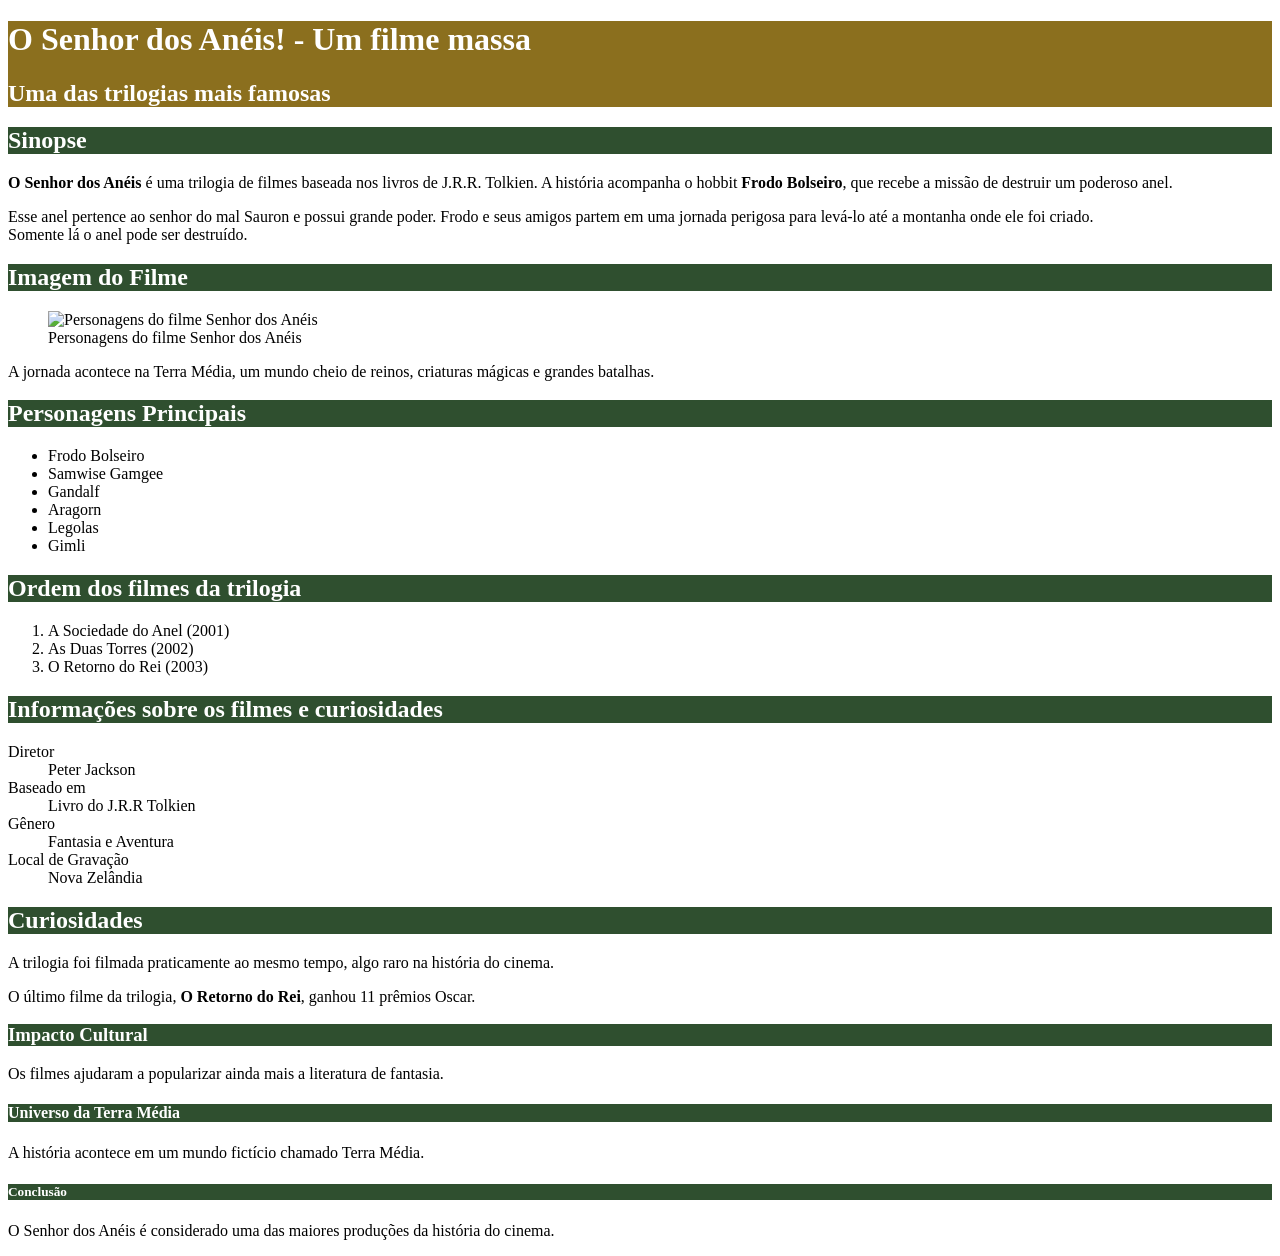
==== index.html @ 1eebf1b6 "alteração do titulo principal do site" ====
<!DOCTYPE html>
<html>
    <head>
        <title>Filme o Senhor dos Anéis</title>
        <meta charset="utf8">
        <style>
            #titulo_top{
                background-color:#8B6F1E;
                color: white;
            }
            .titulo_secundario{
                background-color: #2F4F2F;
                color: white;
            }
        </style>
    </head>
    <body>

        <div id="titulo_top">
            <h1>O Senhor dos Anéis! - Um filme massa</h1>
            <h2>Uma das trilogias mais famosas</h2>
        </div>
        
        
        <h2 class="titulo_secundario">Sinopse</h2>
            <p><strong>O Senhor dos Anéis </strong>é uma trilogia de filmes baseada nos livros de J.R.R.
                Tolkien. A história acompanha o hobbit <strong>Frodo Bolseiro</strong>, que recebe a missão
                de destruir um poderoso anel.</p>
                
            <p>Esse anel pertence ao senhor do mal Sauron e possui grande poder. Frodo e
                seus amigos partem em uma jornada perigosa para levá-lo até a montanha
                onde ele foi criado.
                <br>Somente lá o anel pode ser destruído.</p>
        <h2 class="titulo_secundario">Imagem do Filme</h2>
        <figure>
            <img src="img/senhor_dos_aneis.png" alt="Personagens do filme Senhor dos Anéis" />
            <figcaption>Personagens do filme Senhor dos Anéis</figcaption>
        </figure>
        <p>A jornada acontece na Terra Média, um mundo cheio de reinos, criaturas
            mágicas e grandes batalhas.</p>
        <h2 class="titulo_secundario">Personagens Principais</h2>
            <ul>
                <li>Frodo Bolseiro</li>
                <li>Samwise Gamgee</li>
                <li>Gandalf</li>
                <li>Aragorn</li>
                <li>Legolas</li>
                <li>Gimli</li>
            </ul>
        <h2 class="titulo_secundario">Ordem dos filmes da trilogia</h2>
            <ol>
                <li>A Sociedade do Anel (2001)</li>
            <li>As Duas Torres (2002)</li>
            <li>O Retorno do Rei (2003)</li>
            </ol>
            
        <h2 class="titulo_secundario">Informações sobre os filmes e curiosidades</h2>
            <dl>
                <dt>Diretor</dt>
                    <dd>Peter Jackson</dd>
                <dt>Baseado em</dt>
                    <dd>Livro do J.R.R Tolkien</dd>
                <dt>Gênero</dt>
                    <dd>Fantasia e Aventura</dd>
                <dt>Local de Gravação</dt>
                    <dd>Nova Zelândia</dd>
            </dl>
        <h2 class="titulo_secundario">Curiosidades</h2>
            <p>A trilogia foi filmada praticamente ao mesmo tempo, algo raro na história do cinema.</p>
            <p>O último filme da trilogia, <strong>O Retorno do Rei</strong>, ganhou 11 prêmios Oscar.</p>
        <h3 class="titulo_secundario">Impacto Cultural</h3>
            <p>Os filmes ajudaram a popularizar ainda mais a literatura de fantasia.</p>
        <h4 class="titulo_secundario">Universo da Terra Média</h4>
            <p>A história acontece em um mundo fictício chamado Terra Média.</p>
        <h5 class="titulo_secundario">Conclusão</h5>
            <p>O Senhor dos Anéis é considerado uma das maiores produções da história do cinema.</p>
    </body>
</html>
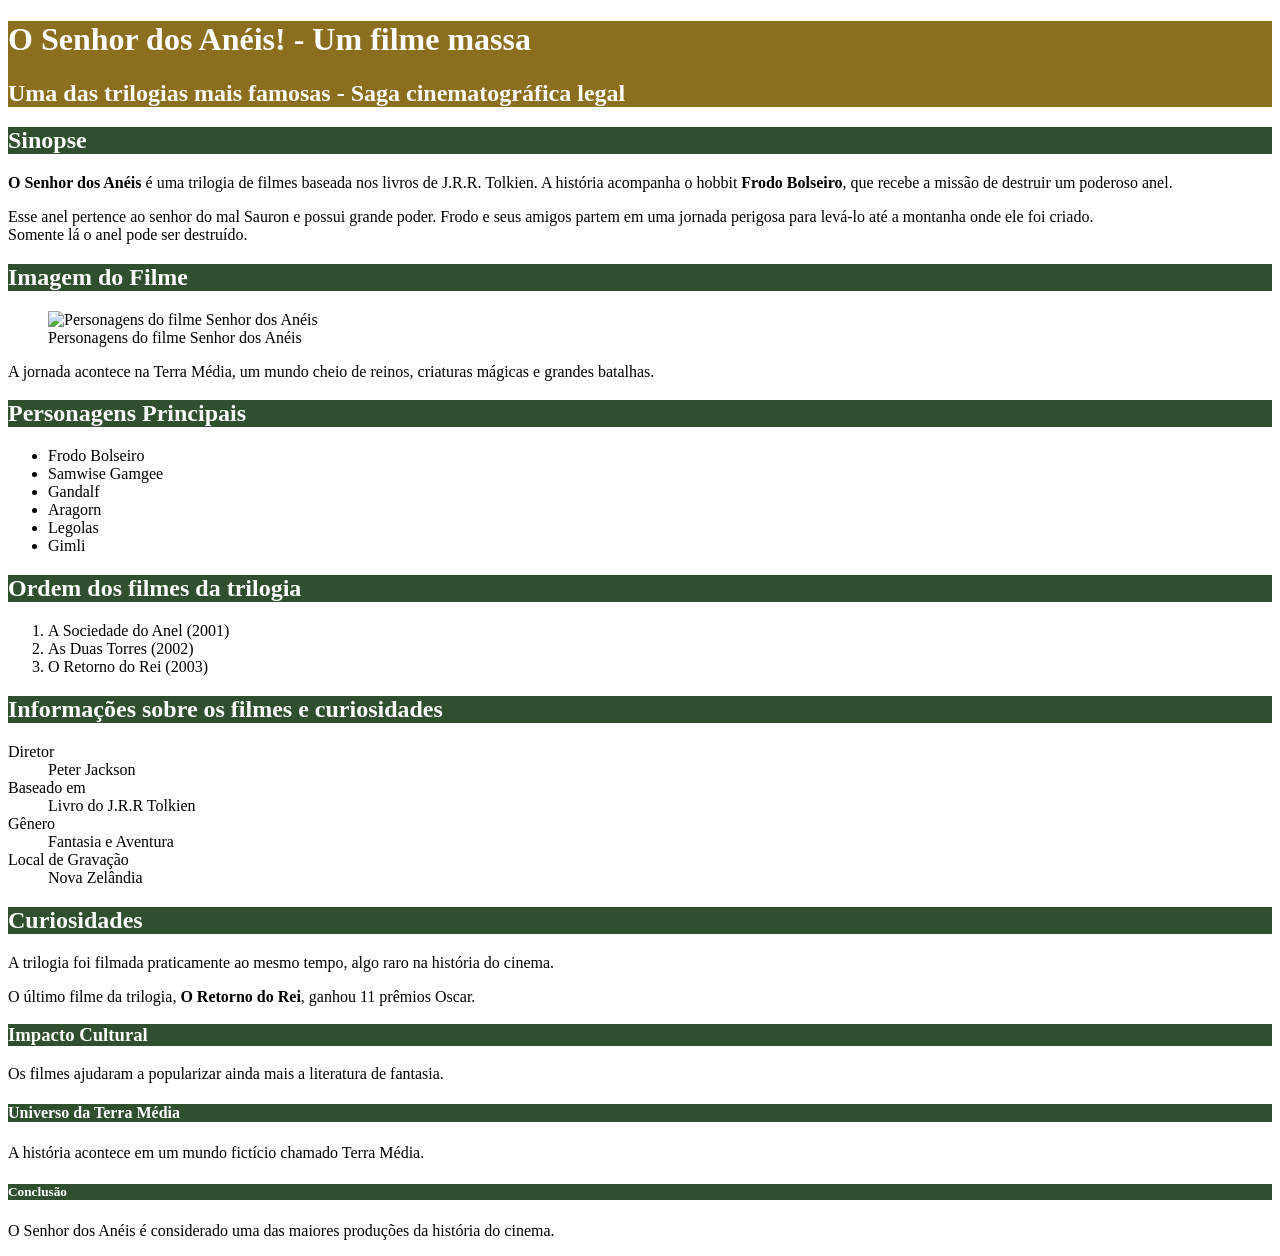
==== commit ba72306a: "alteração do titulo secundário" ====
--- a/index.html
+++ b/index.html
@@ -18,7 +18,7 @@
 
         <div id="titulo_top">
             <h1>O Senhor dos Anéis! - Um filme massa</h1>
-            <h2>Uma das trilogias mais famosas</h2>
+            <h2>Uma das trilogias mais famosas - Saga cinematográfica legal</h2>
         </div>
         
         
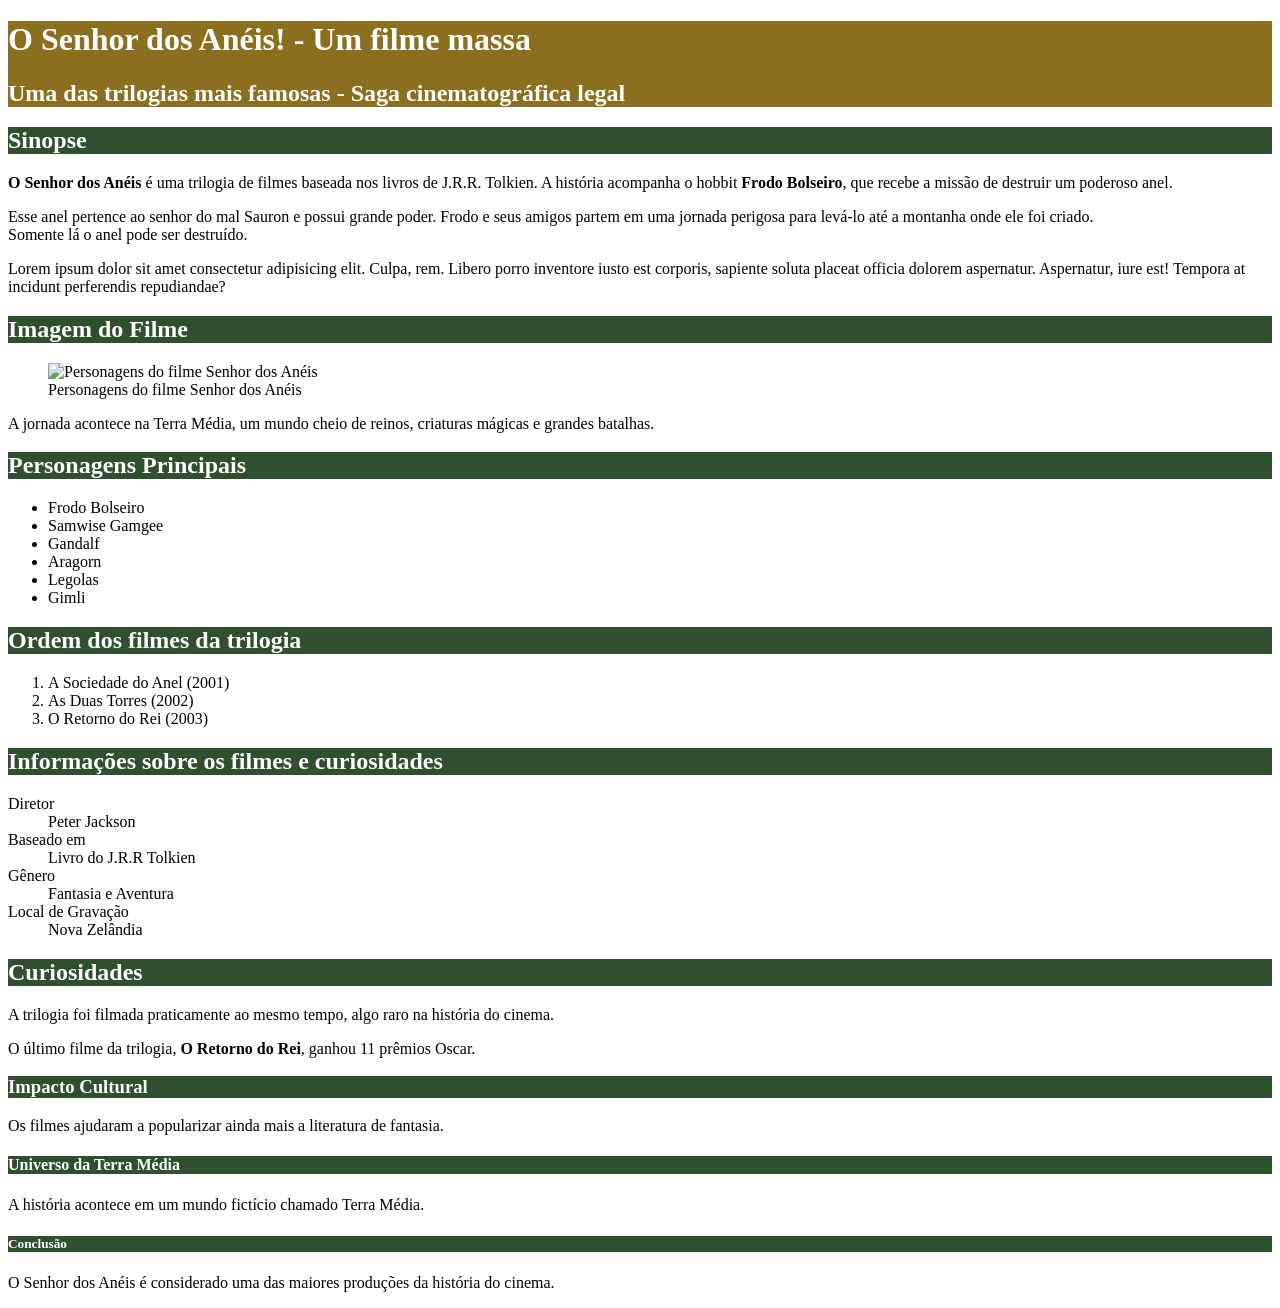
==== commit a6981291: "adição de um novo paragrafo" ====
--- a/index.html
+++ b/index.html
@@ -31,6 +31,8 @@
                 seus amigos partem em uma jornada perigosa para levá-lo até a montanha
                 onde ele foi criado.
                 <br>Somente lá o anel pode ser destruído.</p>
+
+                <p>Lorem ipsum dolor sit amet consectetur adipisicing elit. Culpa, rem. Libero porro inventore iusto est corporis, sapiente soluta placeat officia dolorem aspernatur. Aspernatur, iure est! Tempora at incidunt perferendis repudiandae?</p>
         <h2 class="titulo_secundario">Imagem do Filme</h2>
         <figure>
             <img src="img/senhor_dos_aneis.png" alt="Personagens do filme Senhor dos Anéis" />
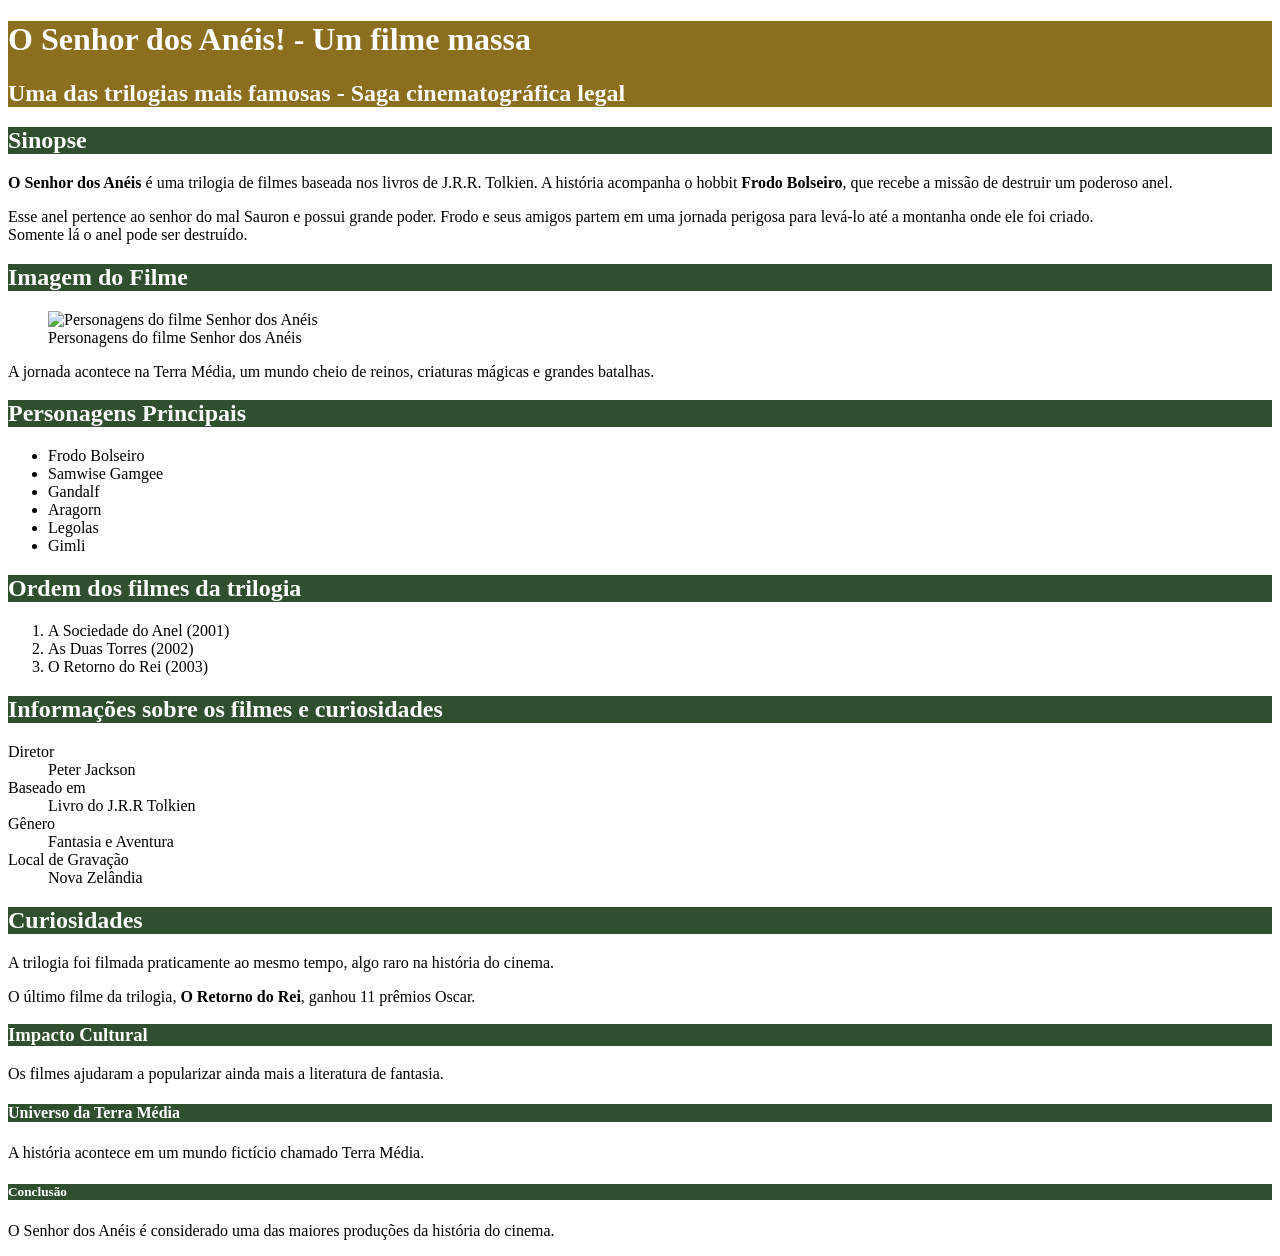
==== commit 3d94b6c6: "Revert "adição de um novo paragrafo" This reverts commit a6981291e5f94f337b9458936f8fd1391f63c801." ====
--- a/index.html
+++ b/index.html
@@ -31,8 +31,6 @@
                 seus amigos partem em uma jornada perigosa para levá-lo até a montanha
                 onde ele foi criado.
                 <br>Somente lá o anel pode ser destruído.</p>
-
-                <p>Lorem ipsum dolor sit amet consectetur adipisicing elit. Culpa, rem. Libero porro inventore iusto est corporis, sapiente soluta placeat officia dolorem aspernatur. Aspernatur, iure est! Tempora at incidunt perferendis repudiandae?</p>
         <h2 class="titulo_secundario">Imagem do Filme</h2>
         <figure>
             <img src="img/senhor_dos_aneis.png" alt="Personagens do filme Senhor dos Anéis" />
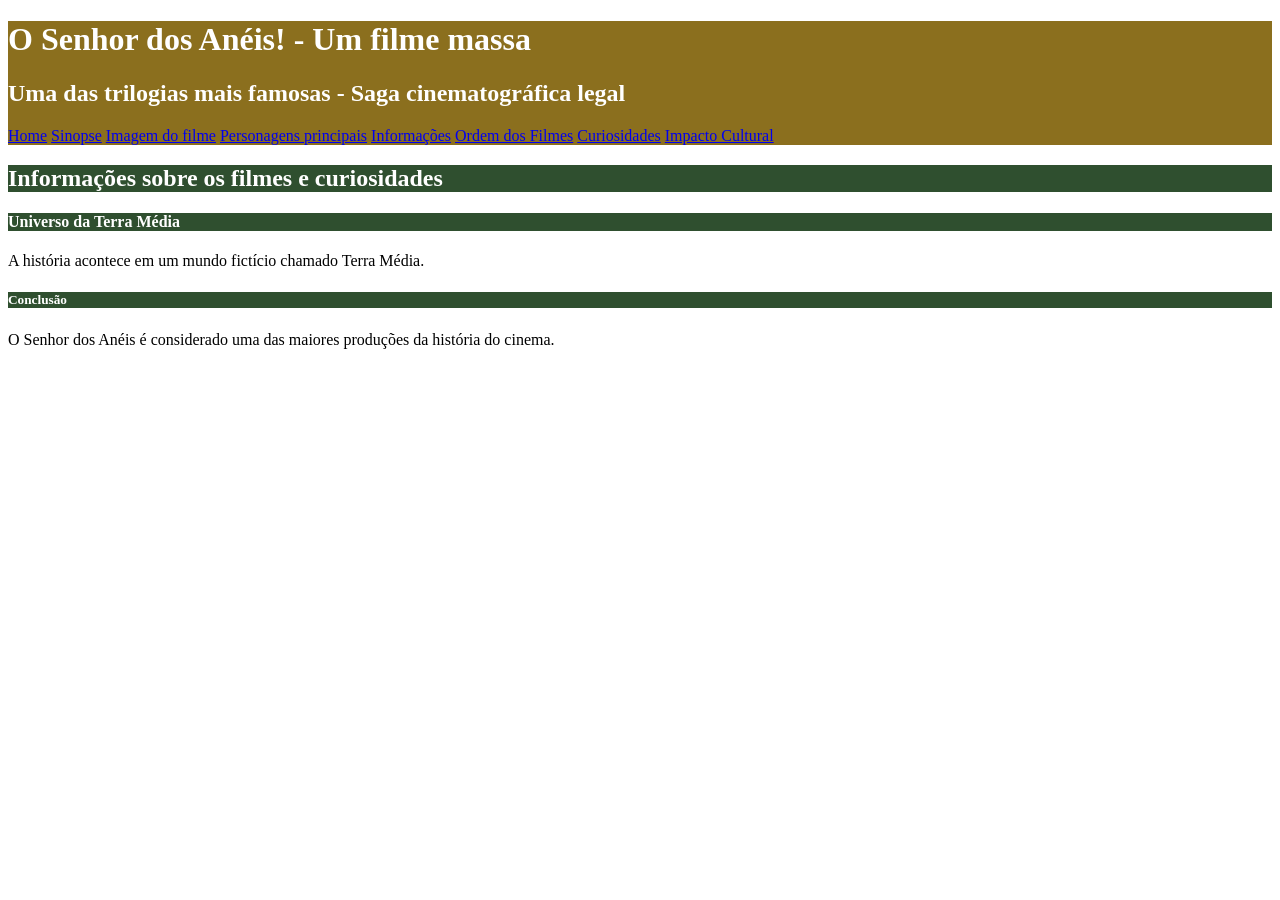
==== commit f42c5b72: "implementação do styles.css" ====
--- a/index.html
+++ b/index.html
@@ -3,73 +3,27 @@
     <head>
         <title>Filme o Senhor dos Anéis</title>
         <meta charset="utf8">
-        <style>
-            #titulo_top{
-                background-color:#8B6F1E;
-                color: white;
-            }
-            .titulo_secundario{
-                background-color: #2F4F2F;
-                color: white;
-            }
-        </style>
+        <link rel="stylesheet" href="styles.css">
     </head>
     <body>
 
         <div id="titulo_top">
             <h1>O Senhor dos Anéis! - Um filme massa</h1>
             <h2>Uma das trilogias mais famosas - Saga cinematográfica legal</h2>
+
+            <nav>
+                <a href="index.html">Home</a>
+                <a href="sinopse.html">Sinopse</a>
+                <a href="imagemfilme.html">Imagem do filme</a>
+                <a href="personagens.html">Personagens principais</a>
+                <a href="informacoes.html">Informações</a>
+                <a href="ordem.html">Ordem dos Filmes</a>
+                <a href="curiosidades.html">Curiosidades</a>
+                <a href="impacto.html">Impacto Cultural</a>
+            </nav>
         </div>
-        
-        
-        <h2 class="titulo_secundario">Sinopse</h2>
-            <p><strong>O Senhor dos Anéis </strong>é uma trilogia de filmes baseada nos livros de J.R.R.
-                Tolkien. A história acompanha o hobbit <strong>Frodo Bolseiro</strong>, que recebe a missão
-                de destruir um poderoso anel.</p>
-                
-            <p>Esse anel pertence ao senhor do mal Sauron e possui grande poder. Frodo e
-                seus amigos partem em uma jornada perigosa para levá-lo até a montanha
-                onde ele foi criado.
-                <br>Somente lá o anel pode ser destruído.</p>
-        <h2 class="titulo_secundario">Imagem do Filme</h2>
-        <figure>
-            <img src="img/senhor_dos_aneis.png" alt="Personagens do filme Senhor dos Anéis" />
-            <figcaption>Personagens do filme Senhor dos Anéis</figcaption>
-        </figure>
-        <p>A jornada acontece na Terra Média, um mundo cheio de reinos, criaturas
-            mágicas e grandes batalhas.</p>
-        <h2 class="titulo_secundario">Personagens Principais</h2>
-            <ul>
-                <li>Frodo Bolseiro</li>
-                <li>Samwise Gamgee</li>
-                <li>Gandalf</li>
-                <li>Aragorn</li>
-                <li>Legolas</li>
-                <li>Gimli</li>
-            </ul>
-        <h2 class="titulo_secundario">Ordem dos filmes da trilogia</h2>
-            <ol>
-                <li>A Sociedade do Anel (2001)</li>
-            <li>As Duas Torres (2002)</li>
-            <li>O Retorno do Rei (2003)</li>
-            </ol>
-            
-        <h2 class="titulo_secundario">Informações sobre os filmes e curiosidades</h2>
-            <dl>
-                <dt>Diretor</dt>
-                    <dd>Peter Jackson</dd>
-                <dt>Baseado em</dt>
-                    <dd>Livro do J.R.R Tolkien</dd>
-                <dt>Gênero</dt>
-                    <dd>Fantasia e Aventura</dd>
-                <dt>Local de Gravação</dt>
-                    <dd>Nova Zelândia</dd>
-            </dl>
-        <h2 class="titulo_secundario">Curiosidades</h2>
-            <p>A trilogia foi filmada praticamente ao mesmo tempo, algo raro na história do cinema.</p>
-            <p>O último filme da trilogia, <strong>O Retorno do Rei</strong>, ganhou 11 prêmios Oscar.</p>
-        <h3 class="titulo_secundario">Impacto Cultural</h3>
-            <p>Os filmes ajudaram a popularizar ainda mais a literatura de fantasia.</p>
+                     
+        <h2 class="titulo_secundario">Informações sobre os filmes e curiosidades</h2>     
         <h4 class="titulo_secundario">Universo da Terra Média</h4>
             <p>A história acontece em um mundo fictício chamado Terra Média.</p>
         <h5 class="titulo_secundario">Conclusão</h5>
--- a/styles.css
+++ b/styles.css
@@ -0,0 +1,9 @@
+#titulo_top{
+    background-color:#8B6F1E;
+    color: white;
+}
+
+.titulo_secundario{
+    background-color: #2F4F2F;
+    color: white;
+}
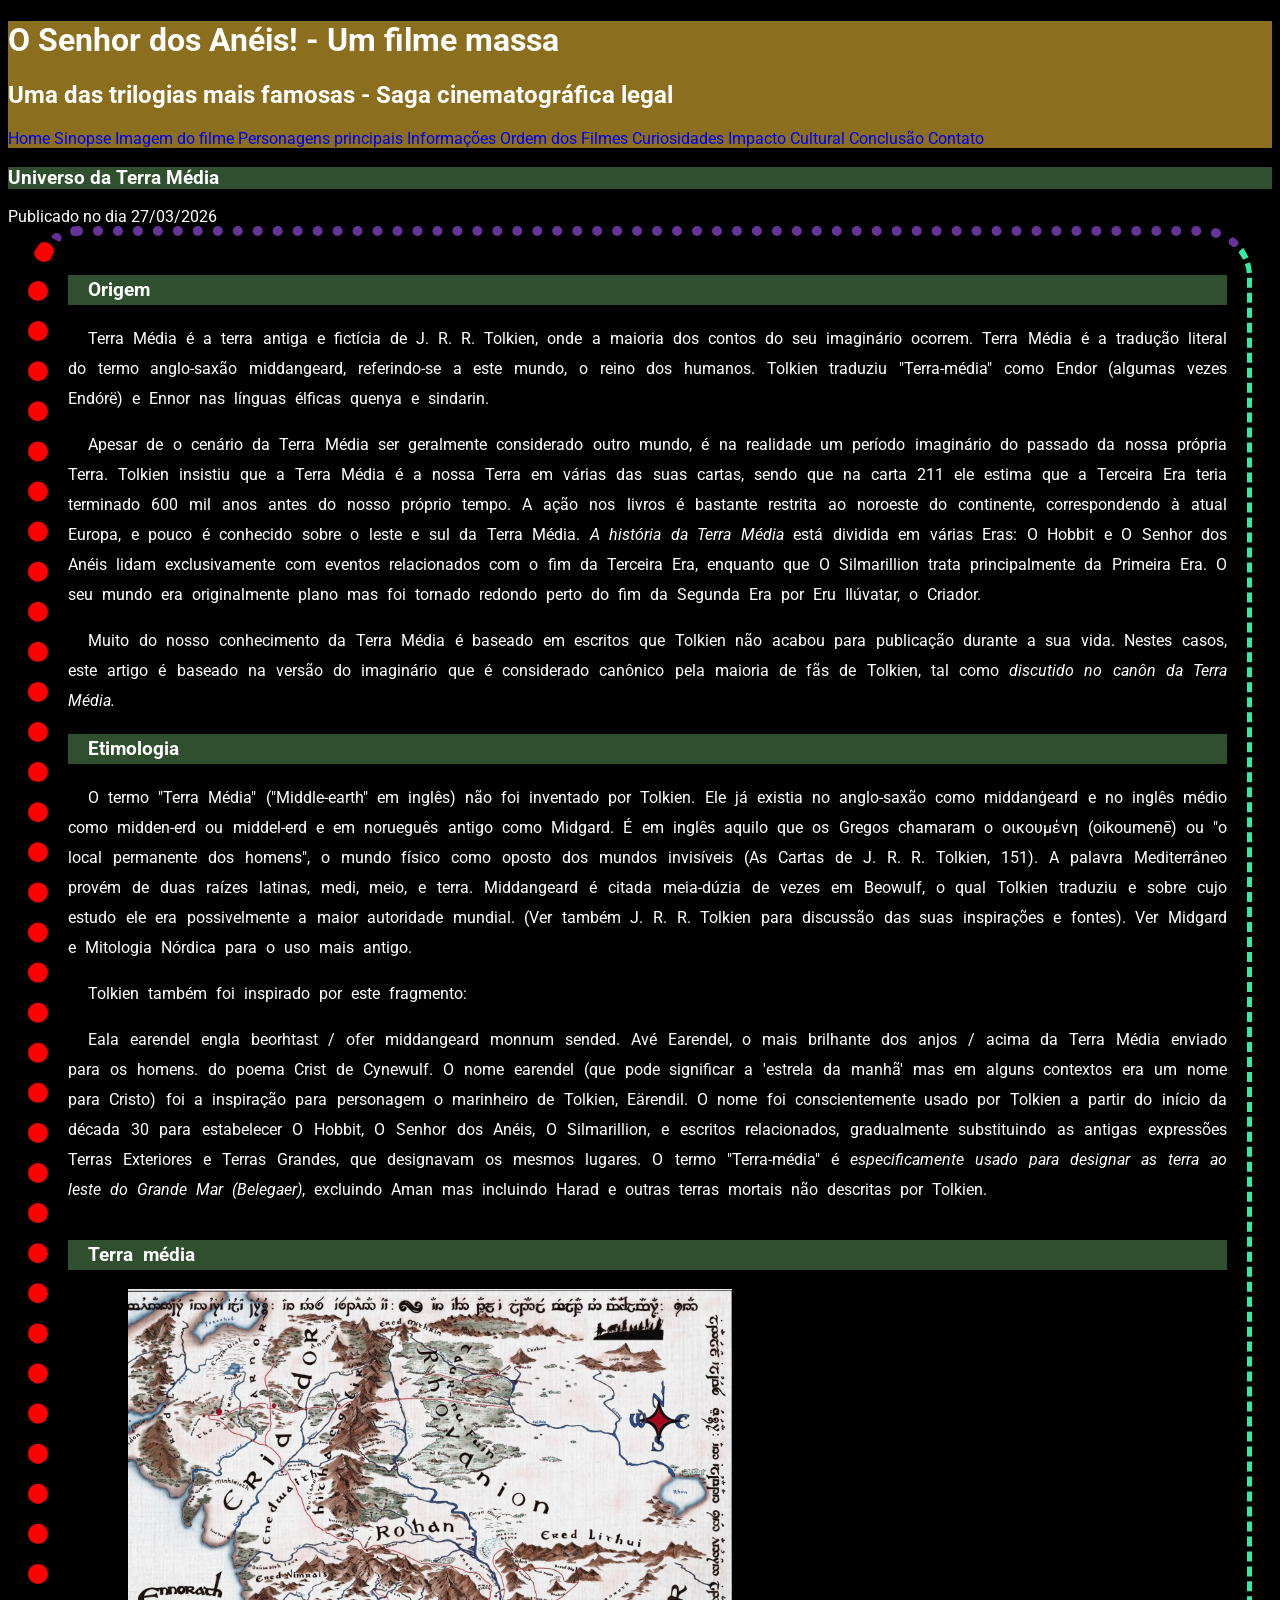
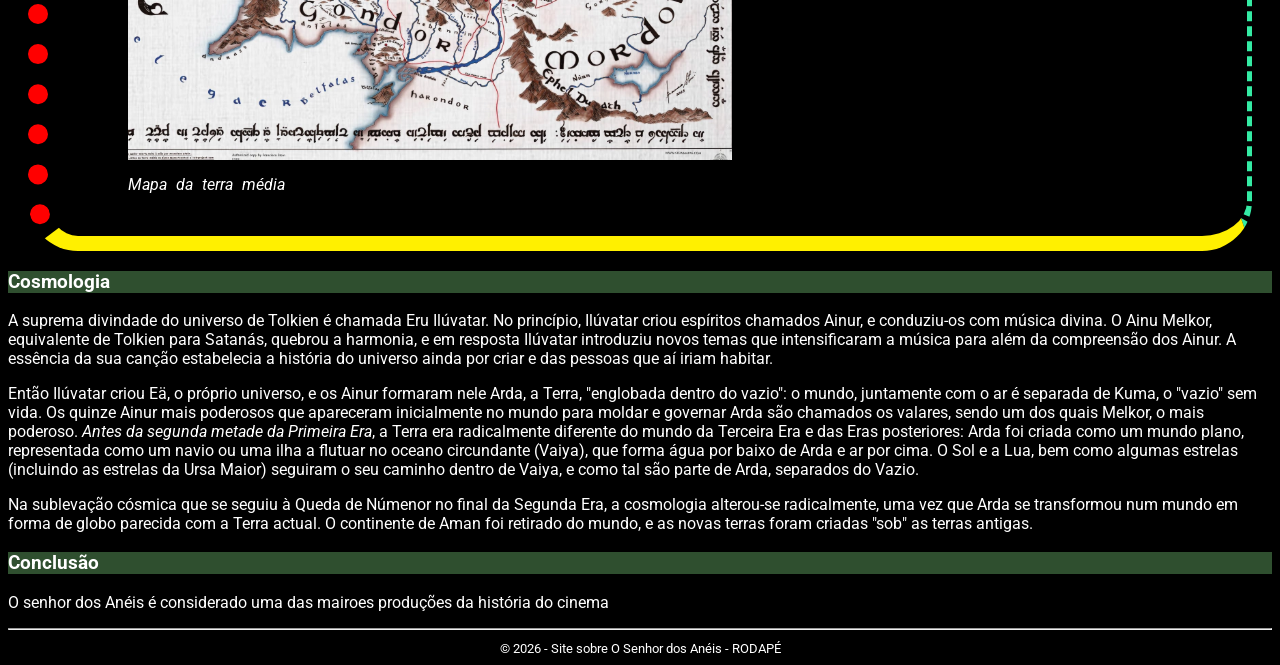
==== commit daf28094: "Aprendendo bordas, margin, padding, e display do CSS" ====
--- a/index.html
+++ b/index.html
@@ -3,11 +3,11 @@
     <head>
         <title>Filme o Senhor dos Anéis</title>
         <meta charset="utf8">
-        <link rel="stylesheet" href="styles.css">
+        <link rel="stylesheet" href="styles.css" type="text/css">
+        <link rel="icon" type="image/x-icon" href="img/espada.ico"></link>
     </head>
     <body>
-
-        <div id="titulo_top">
+        <header id="titulo_top">
             <h1>O Senhor dos Anéis! - Um filme massa</h1>
             <h2>Uma das trilogias mais famosas - Saga cinematográfica legal</h2>
 
@@ -20,13 +20,128 @@
                 <a href="ordem.html">Ordem dos Filmes</a>
                 <a href="curiosidades.html">Curiosidades</a>
                 <a href="impacto.html">Impacto Cultural</a>
+                <a href="#conclusao">Conclusão</a>
+                <a href="contato.html">Contato</a>
             </nav>
-        </div>
-                     
-        <h2 class="titulo_secundario">Informações sobre os filmes e curiosidades</h2>     
-        <h4 class="titulo_secundario">Universo da Terra Média</h4>
-            <p>A história acontece em um mundo fictício chamado Terra Média.</p>
-        <h5 class="titulo_secundario">Conclusão</h5>
-            <p>O Senhor dos Anéis é considerado uma das maiores produções da história do cinema.</p>
-    </body>
+        </header>
+        <main>
+            <header>
+                <h3 class="titulo_secundario">Universo da Terra Média</h3>
+
+            <div id="conclusao"></div>
+                <h3 class="titulo_secundario"></h3>
+                <span>Publicado no dia 27/03/2026</span>
+            </header>
+
+            <div id="layout">
+                <article>
+                    <section>
+                        <h3 class="titulo_secundario">Origem</h3>
+                            <p>Terra Média é a terra antiga e fictícia de J. R. R. Tolkien, onde a maioria dos 
+                            contos do seu imaginário ocorrem. Terra Média é a tradução literal do termo 
+                            anglo-saxão middangeard, referindo-se a este mundo, o reino dos humanos. 
+                            Tolkien traduziu "Terra-média" como Endor (algumas vezes Endórë) e Ennor 
+                            nas línguas élficas quenya e sindarin.</p>
+
+                            <p>Apesar de o cenário da Terra Média ser geralmente considerado outro mundo, 
+                            é na realidade um período imaginário do passado da nossa própria Terra. 
+                            Tolkien insistiu que a Terra Média é a nossa Terra em várias das suas cartas, 
+                            sendo que na carta 211 ele estima que a Terceira Era teria terminado 600 mil 
+                            anos antes do nosso próprio tempo. A ação nos livros é bastante restrita ao 
+                            noroeste do continente, correspondendo à atual Europa, e pouco é conhecido 
+                            sobre o leste e sul da Terra Média. <em>A história da Terra Média</em> está dividida em 
+                            várias Eras: O Hobbit e O Senhor dos Anéis lidam exclusivamente com 
+                            eventos relacionados com o fim da Terceira Era, enquanto que O Silmarillion 
+                            trata principalmente da Primeira Era. O seu mundo era originalmente plano 
+                            mas foi tornado redondo perto do fim da Segunda Era por Eru Ilúvatar, o 
+                            Criador.</p>
+
+                            <p>Muito do nosso conhecimento da Terra Média é baseado em escritos que 
+                            Tolkien não acabou para publicação durante a sua vida. Nestes casos, este 
+                            artigo é baseado na versão do imaginário que é considerado canônico pela 
+                            maioria de fãs de Tolkien, tal como <em>discutido no canôn da Terra Média.</em></p>
+                    </section>
+
+                    <section>
+                        <h3 class="titulo_secundario">Etimologia</h3>
+                        <p>O termo "Terra Média" ("Middle-earth" em inglês) não foi inventado por 
+                        Tolkien. Ele já existia no anglo-saxão como middanġeard e no inglês médio 
+                        como midden-erd ou middel-erd e em norueguês antigo como Midgard. É em 
+                        inglês aquilo que os Gregos chamaram o οικουμένη (oikoumenē) ou "o local 
+                        permanente dos homens", o mundo físico como oposto dos mundos invisíveis 
+                        (As Cartas de J. R. R. Tolkien, 151). A palavra Mediterrâneo provém de duas 
+                        raízes latinas, medi, meio, e terra. Middangeard é citada meia-dúzia de vezes em Beowulf, o qual Tolkien 
+                        traduziu e sobre cujo estudo ele era possivelmente a maior autoridade 
+                        mundial. (Ver também J. R. R. Tolkien para discussão das suas inspirações e 
+                        fontes). Ver Midgard e Mitologia Nórdica para o uso mais antigo.</p>
+
+                        <p>Tolkien também foi inspirado por este fragmento: </p>
+
+                        <p>Eala earendel engla beorhtast / ofer middangeard monnum sended. 
+                        Avé Earendel, o mais brilhante dos anjos / acima da Terra Média enviado para 
+                        os homens. do poema Crist de Cynewulf. O nome earendel (que pode 
+                        significar a 'estrela da manhã' mas em alguns contextos era um nome para 
+                        Cristo) foi a inspiração para personagem o marinheiro de Tolkien, Eärendil. 
+                        O nome foi conscientemente usado por Tolkien a partir do início da década 30 
+                        para estabelecer O Hobbit, O Senhor dos Anéis, O Silmarillion, e escritos 
+                        relacionados, gradualmente substituindo as antigas expressões Terras 
+                        Exteriores e Terras Grandes, que designavam os mesmos lugares. O termo 
+                        "Terra-média" é <em>especificamente usado para designar as terra ao leste do 
+                        Grande Mar (Belegaer)</em>, excluindo Aman mas incluindo Harad e outras terras 
+                        mortais não descritas por Tolkien.</p>
+                    </section>
+                </article>
+
+                <aside>
+                    <h3 class="titulo_secundario">Terra média</h3>
+                    <figure>
+                        <img src="img/terra_media.png" alt="Mapa da terra média">
+                        <figcaption><em>Mapa da terra média</em></figcaption>
+                    </figure>
+                </aside>
+            </div>
+
+            <article>
+                <section>
+                    <h3 class="titulo_secundario">Cosmologia</h3>
+                    <p class="teste_display">A suprema divindade do universo de Tolkien é chamada Eru Ilúvatar. No 
+                    princípio, Ilúvatar criou espíritos chamados Ainur, e conduziu-os com música 
+                    divina. O Ainu Melkor, equivalente de Tolkien para Satanás, quebrou a 
+                    harmonia, e em resposta Ilúvatar introduziu novos temas que intensificaram a 
+                    música para além da compreensão dos Ainur. A essência da sua canção 
+                    estabelecia a história do universo ainda por criar e das pessoas que aí iriam 
+                    habitar.</p>
+
+                    <p class="teste_display">Então Ilúvatar criou Eä, o próprio universo, e os Ainur formaram nele Arda, a 
+                    Terra, "englobada dentro do vazio": o mundo, juntamente com o ar é separada 
+                    de Kuma, o "vazio" sem vida. Os quinze Ainur mais poderosos que 
+                    apareceram inicialmente no mundo para moldar e governar Arda são 
+                    chamados os valares, sendo um dos quais Melkor, o mais poderoso. 
+                    <em>Antes da segunda metade da Primeira Era</em>, a Terra era radicalmente diferente 
+                    do mundo da Terceira Era e das Eras posteriores: Arda foi criada como um 
+                    mundo plano, representada como um navio ou uma ilha a flutuar no oceano 
+                    circundante (Vaiya), que forma água por baixo de Arda e ar por cima. O Sol e 
+                    a Lua, bem como algumas estrelas (incluindo as estrelas da Ursa Maior) 
+                    seguiram o seu caminho dentro de Vaiya, e como tal são parte de Arda, 
+                    separados do Vazio.</p>
+
+                    <p class="teste_display">Na sublevação cósmica que se seguiu à Queda de Númenor no final da 
+                    Segunda Era, a cosmologia alterou-se radicalmente, uma vez que Arda se 
+                    transformou num mundo em forma de globo parecida com a Terra actual. O 
+                    continente de Aman foi retirado do mundo, e as novas terras foram criadas 
+                    "sob" as terras antigas.</p>
+                </section>
+
+                <section id="conclusao">
+                <h3 class="titulo_secundario">Conclusão</h3>
+                    <p>O senhor dos Anéis é considerado uma das mairoes produções da história do cinema</p>
+            </section>
+        </article>
+
+        <footer class="rodape">
+            <hr>
+            <small>© 2026 - Site sobre O Senhor dos Anéis - RODAPÉ </small>
+        </footer>
+    </main> 
+</body>
 </html>
--- a/styles.css
+++ b/styles.css
@@ -1,3 +1,4 @@
+@import url('https://fonts.googleapis.com/css2?family=Open+Sans:ital,wght@0,300..800;1,300..800&family=Roboto:ital,wght@0,100..900;1,100..900&display=swap');
 #titulo_top{
     background-color:#8B6F1E;
     color: white;
@@ -6,4 +7,61 @@
 .titulo_secundario{
     background-color: #2F4F2F;
     color: white;
-}+}
+
+
+.rodape{
+    text-align: center;
+}
+
+body{
+    /*Topografia CSS*/
+    background-color: rgb(0,0,0); /*Cor do fundo*/
+    color: rgb(255,255,255); /*Cor da fonte*/
+    font-family: "Roboto", sans-serif;
+    font-size: 16px; /*Tamanho da fonte - px/em/rem*/
+}
+
+#layout{
+    font-size: 1em; /*Jerda p tamanho do pai dele (body) com um multiplicado*/
+    display: flex;
+    flex-direction: column; /*Usado para definir a direção dos elementos que são filhos de um display flex*/
+    font-style: normal; /*Estilo da fonte: italic - normal - oblique*/ 
+    line-height: 30px; /*Espaçamneto entre linhas*/
+    font-weight: 400; /*Negrito em CSS 100 a 900 bold e bolder*/
+    text-transform: none; /*Capitalização do texto: uppercase - lowercase e capitalize*/
+    text-decoration: none; /*Sublinhado de texto: double - dashed - dotted - wavy - none*/
+    word-spacing: 5px; /*Espaçamentos entre palavras*/
+    letter-spacing: none; /*Espaçamento entre letras*/  
+    text-indent: 20px; /*Espaçamento de paragafro primeira linha*/
+    text-align: justify; /*Alinhamento do texto: left - right - justify e center*/
+    /*border-style: dashed; /*Estilo da borda (da div): solid, dashed, dotted, double, groove, ridge, inset, outset
+    border-width: 5px; /*Espessaura da borda
+    border-color: rgb(52, 235, 164); /*Cor da borda*/
+    border: dashed 5px rgb(52, 235, 164); /*Definir estilo, espessura e cor da borda numa mesma linha*/
+    border-top: dotted 10px rebeccapurple;
+    border-left: dotted 20px red;
+    border-bottom: solid 15px #fff000;
+    /*border-right: estilizar lado direito da borda*/
+    border-radius: 50px; /*Arredondar cantos da borda (sup esq = 1, sup dir = 2, inf dir = 3, inf esq = 4)*/
+    margin: 20px; /*Margen do lado de FORA da borda (cima = 1, direita = 2, baixo = 3, esquerda = 4)*/
+    margin-left: 20px; /*Margem a esqueda fora da borda*/
+    margin-right: 20px; /*Margem a direita fora da borda*/
+    margin-bottom: 20px; /*Margem de baixo fora da borda*/
+    margin-top: auto; /*Margem de cima fora da borda*/
+    /*padding: 20px 60px 100px 200px; /*Margem DENTRO da Borda (cima = 1, direita = 2, baixo = 3, esquerda = 4)*/
+    padding-left: 20px;
+    padding-right: 20px;
+    padding-top: 20px;
+    padding-bottom: 20px;
+}
+
+nav a{
+    text-decoration: none;
+}
+
+/*.teste_display{
+    background-color: orange;
+    display: inline-block;
+    width: 200px;
+}/*
